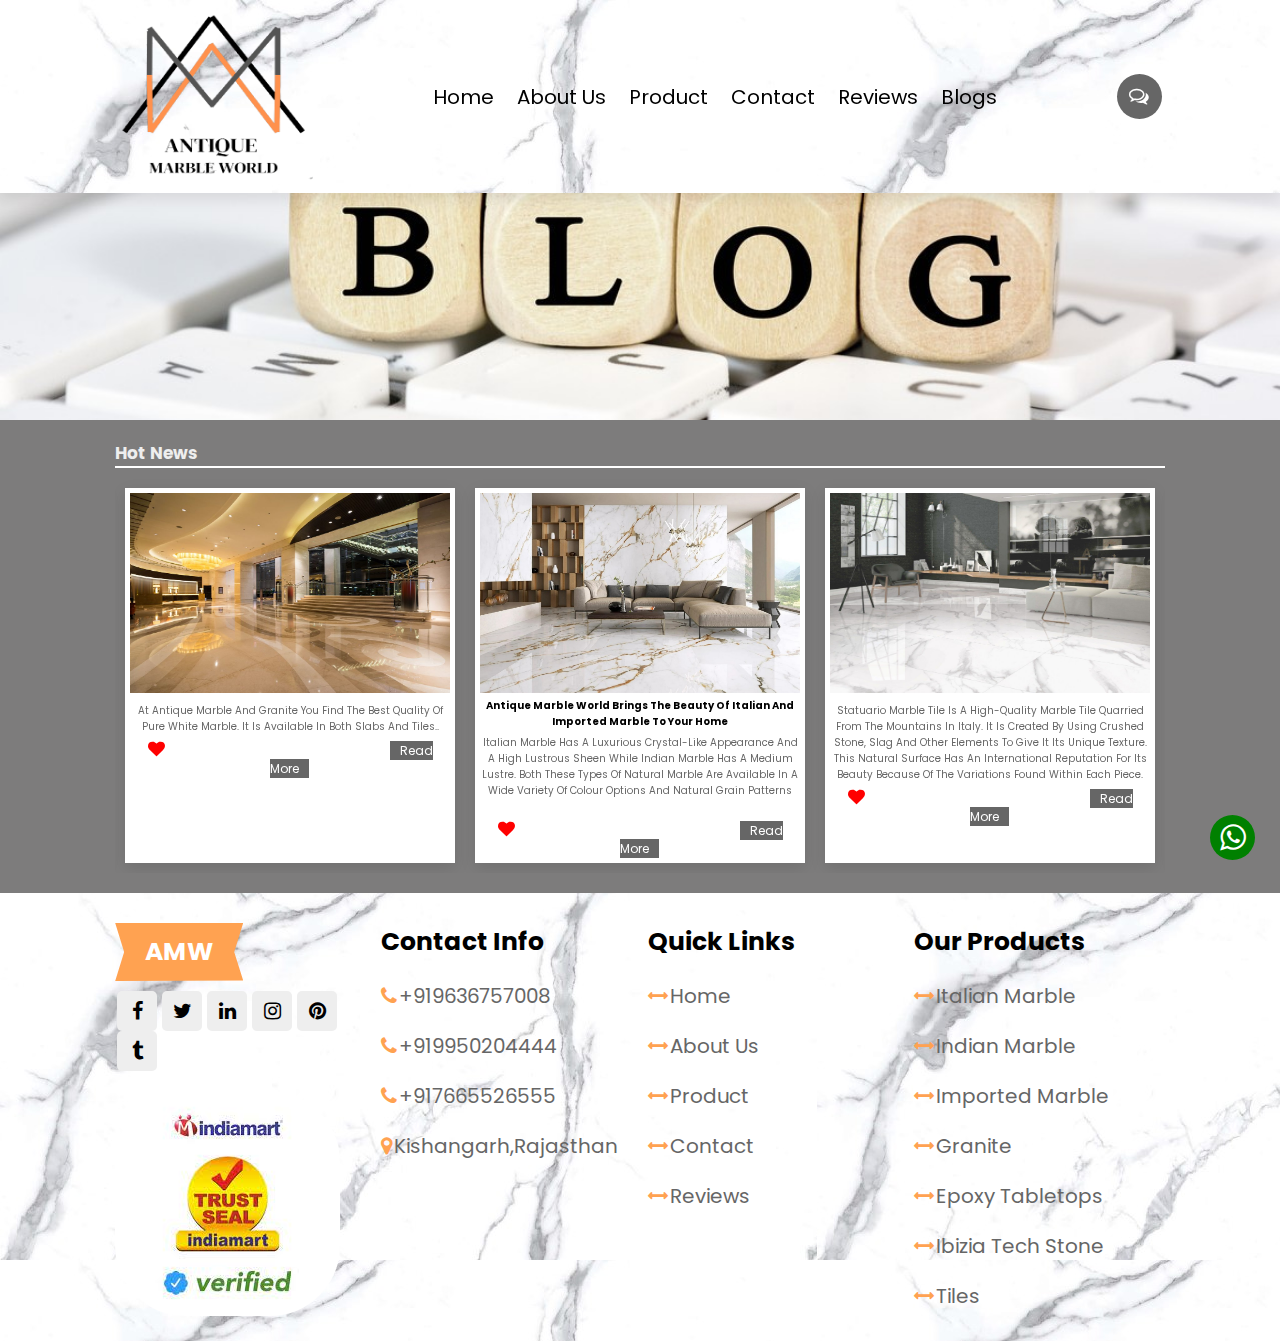
==== blog.html @ 32710faa "tenth" ====
<!DOCTYPE html>
<html lang="en">
<head>
    <meta charset="UTF-8">
    <meta http-equiv="X-UA-Compatible" content="IE=edge">
    <meta name="viewport" content="width=device-width, initial-scale=1.0">
    <title>Antique Marble World</title>
    <link rel="stylesheet" href="https://cdn.jsdelivr.net/npm/swiper@8/swiper-bundle.min.css"/>
    <link rel="stylesheet" href="https://cdnjs.cloudflare.com/ajax/libs/font-awesome/4.7.0/css/font-awesome.min.css">
    <link rel="stylesheet" type="text/css" href="css/style.css">
    
    
   
</head>
<body>
    <header class="header">
        <a href="#" class="logo"><img class="logoimage" src="images/trans logo.png">
         </a>
        <nav class="navbar">
            <a href="index.html#home">Home</a>
            <a href="index.html#aboutus">About Us</a>
            <a href="index.html#product">Product</a>
            <a href="index.html#contact">Contact</a>
            <a href="index.html#review">Reviews</a>
            <a href="blog.html#bloghome">Blogs</a>
    
            </nav>
            <div class="icons">
                <div class="fa fa-bars" id="menu-btn"></div>
               
              <div class="chat"><div class="fa fa-comments-o" id="chat" aria-hidden="true"></div></div>  
                </div>
                
                    <form action="" class="contact" onsubmit="sendEmail(); reset(); return false;">
                        <h3>Submit Your Enquiry</h3>
                        <input type="text" placeholder="Name"  id="name" class="box" required>
                        <input type="email" placeholder="Email"  id="email" class="box">
                        <input type="number" placeholder="Contact Number"  id="number" class="box" required>
                      
                        <input type="text" placeholder="Write your message here.." id="message" class="box">
                        <input type="submit" placeholder="submit" class="btn" value="Submit" >
                    </form>
        </header>
        <div class="whatsapp-btn">
            <i class="fa fa-whatsapp" aria-hidden="true" onclick="gotowhatsapp()">
    </i></div>
    <section class="bloghome" id="bloghome">
      
        </section>
        <section class="blogs" id="blogs">
            <h1>Hot News</h1>
          <hr style="height:2px;border-width:0;color:white;background-color:white">
         
                <div class="swiper blogs-slider">
                    <div class="swiper-wrapper">
                     
                        <div class="swiper-slide box">
                            <img src="images/italian marble blog.jpg" width="100%">
                       
                            <h3>Antique Marble World Brings the Beauty of Italian and Imported Marble to Your Home</h3>
                            <p>Italian marble has a luxurious crystal-like appearance and a high lustrous sheen while Indian marble has a medium lustre. Both these types of natural marble are available in a wide variety of colour options and natural grain patterns</p>
                            <br>
                        <i class="fa fa-heart" style="color:red;font-size: 1.7rem;"></i>
                            <a href="italicmarble.html#italicmarble" class="blogbtn">Read More</a>
                          
                        </div>
                        <div class="swiper-slide box">
                            <img src="images/stavaio blog.jpg" width="100%">
                       
                            <p>Statuario Marble Tile is a high-quality marble Tile quarried from the mountains in Italy. It is created by using crushed stone, slag and other elements to give it its unique texture. This natural surface has an international reputation for its beauty because of the variations found within each piece.</p>
                        <i class="fa fa-heart" style="color:red;font-size: 1.7rem;"></i>
                            <a href="italicmarble.html#italicmarble" class="blogbtn">Read More</a>
                          
                        </div>
                        <div class="swiper-slide box">
                            <img src="images/kitechen blog.jpg" width="100%">
                       
                           
                            <p>From Quarry to Kitchen Counter: How Antique Marble World is the Best Italian Marble Company.</p>
                          
                        <i class="fa fa-heart" style="color:red;font-size: 1.7rem;"></i>
                            <a href="italicmarble.html#italicmarble" class="blogbtn">Read More</a>
                          
                        </div>
                        <div class="swiper-slide box">
                            <img src="images/Hotel blog.jpg" width="100%">
                       
                            
                            <p>At Antique Marble and Granite you find the best quality of pure white marble. It is available in both slabs and tiles..</p>
                           
                        <i class="fa fa-heart" style="color:red;font-size: 1.7rem;"></i>
                            <a href="italicmarble.html#italicmarble" class="blogbtn">Read More</a>
                          
                        </div>
                       
                    </div>
                </div>
         
           
        </section>
    <section class="footer" id="contact">
        <div class="box-container">
            <div class="box">
               
                <h3><span>AMW</span> </h3>
              
                <div class="share">
                    <a href="https://www.facebook.com/profile.php?id=100088377671199" class="fa fa-facebook"></a>
                    <a href="https://twitter.com/AntiqueMarble" class="fa fa-twitter"></a>
                   <a href="https://www.linkedin.com/in/antique-marble-world-921611259/" class="fa fa-linkedin"></a>
                    
                    <a href="https://www.instagram.com/antiquemarbleworld/" class="fa fa-instagram"></a>
                    <a href="https://www.pinterest.com/antiquemarbleworld/" class="fa fa-pinterest"></a>
                   <a href="https://www.tumblr.com/blog/antiquemarbleworld" class="fa fa-tumblr"></a>
                </div>
                <img src="images/indiamart.png" alt="" class="quality">
            </div>
            <div class="box">
                <h3>Contact Info </h3>
                
                <a href="#" class="links"><i class="fa fa-phone"></i>+919636757008</a>
                <a href="#" class="links"><i class="fa fa-phone"></i>+919950204444</a>
                <a href="#" class="links"><i class="fa fa-phone"></i>+917665526555</a>
                <a href="#" class="links"><i class="fa fa-map-marker"></i>Kishangarh,Rajasthan</a>
            </div>
           
            <div class="box">
                <h3>Quick Links</h3>
               
                <a href="index.html#home" class="links"><i class="fa fa-arrows-h"></i>Home</a>
                <a href="index.html#aboutus" class="links"><i class="fa fa-arrows-h"></i>About Us</a>
                <a href="index.html#product" class="links"><i class="fa fa-arrows-h"></i>Product</a>
                <a href="index.html#contact" class="links"><i class="fa fa-arrows-h"></i>Contact</a>
                <a href="index.html#review" class="links"><i class="fa fa-arrows-h"></i>Reviews</a>
            </div>
            <div class="box">
                <h3>Our Products</h3>
               
                <a href="italicmarble.html#italicmarble" class="links"><i class="fa fa-arrows-h"></i>Italian Marble</a>
                <a href="indianmarble.html#indianmarble" class="links"><i class="fa fa-arrows-h"></i>Indian Marble</a>
                <a href="importedmarble.html#importedmarble" class="links"><i class="fa fa-arrows-h"></i>Imported Marble</a>
                <a href="product.html#granite" class="links"><i class="fa fa-arrows-h"></i>Granite</a>
                <a href="tabletops.html#tabletop" class="links"><i class="fa fa-arrows-h"></i>Epoxy Tabletops</a>
                <a href="stone.html#stone" class="links"><i class="fa fa-arrows-h"></i>Ibizia Tech Stone</a>
                <a href="tile.html#tile" class="links"><i class="fa fa-arrows-h"></i>Tiles</a>
              
            </div>
            
        </div>
    </section>
    

    <script src="https://cdn.jsdelivr.net/npm/swiper@8/swiper-bundle.min.js"></script>
    <script src="js/script.js"></script>
    <script src="https://cdnjs.cloudflare.com/ajax/libs/jquery/3.2.1/jquery.min.js"></script>
    <script src="https://smtpjs.com/v3/smtp.js">
    
    </script>
   </body>
   </html>
---- css/style.css ----
@import url('https://fonts.googleapis.com/css2?family=Poppins:wght@500;700&display=swap');
:root{
    --peach:#ffa251;
    --black:#130f40;
    --light-color:#666;
    --box-shadow:0 .5rem 1.5rem rgba(0,0,0,.1);
    --border:.2rem solid rgba(0,0,0,.1);
    --outline:.1rem solid rgba(0,0,0,.1);
    --outline-hover:.2rem solid var(--black);
}
*{font-family: 'Poppins', sans-serif;
margin: 0;
padding: 0;
box-sizing: border-box;
outline: none;
border: none;
text-decoration: none;
text-transform: capitalize;
transition: all .2s linear;
}
html{
    font-size: 62.5%;
    overflow-x: hidden;
    scroll-behavior: smooth;
    scroll-padding-top: 7rem;
   
}
body{
    background: #7d7c7c;
    
}
section{
    padding: 2rem 9%;
   
}
.heading{
    text-align: center;
    padding: 2rem 0;
    padding-bottom: 3rem;
    font-size: 2.5rem;
    color: black;

}
.heading span{
    background: var(--peach);
    color: #fff;
    display: inline-block;
    padding: 1rem 3rem;
    clip-path: polygon(100% 0,93% 50%,100% 99%,0% 100%,7% 50%,0% 0%);
}
.btn{
    margin-top: 1rem;
    display: inline-block;
    padding: .8rem 3rem;
    font-size: 1.7rem;
    border-radius: .5rem;
    border: .3rem solid var(--light-color) ;
    color: var(--light-color);
    cursor: pointer;
    background: none;
}
.btn:hover{
   background: var(--peach) ;
   color: #fff;
}
.header{
    position: fixed;
    top: 0;
    left: 0;
    right: 0;
    z-index: 100;
    display: flex;
    align-items: center;
    justify-content: space-between;
    padding:0.4rem 9%;
    background:url(../images/vivo\ stone.jpg);
    box-shadow: var(--box-shadow);
}

.header .logo .logoimage{
    width: 22vh;
    height: 20vh;
    border-radius: .8rem;
    
}
.header .logo .firmname{
    width: 30vh;
    height: 10vh;
    border-radius: 20px;
}
.header .navbar a{
    font-size:2rem;
    margin: 0 1rem;
    color: black;
   
}
.header .navbar a:hover{
    color: var(--peach);
}
.header .icons div{
    height: 4.5rem;
    width:  4.5rem;
    line-height: 4.5rem;
    border-radius: .5rem;
   

font-size: 2rem;
margin-right: .3rem;
text-align: center;
cursor: pointer;
}
.header .icons .chat{
    color:white;
    background: var(--light-color);
    border-radius: 2.5rem;
    
}

.header .icons .chat:hover{
    background:var(--peach);
    border-radius: 2.5rem;
    color: white;
}


#menu-btn{
  display: none;
}
.header .search-form{
    position: absolute;
    top: 110%;
    right: -110%;
    width: 50rem;
    height: 5rem;
    background: white;
    border-radius: .5rem;
    overflow: hidden;
    display: flex;
    align-items: center;
    box-shadow: var(--box-shadow);
}
.header .search-form.active{
   right: 2rem;
   transition: .4s linear;
}
.header .search-form input{
    height: 100%;
    width: 100%;
    background: none;
    text-transform: none;
    font-size: 1.6rem;
    color: var(--black);
    padding: 0 1.5rem;
}
.header .search-form label{
    font-size: 2.2rem;
    padding: 1.5rem;
    color: var(--black);
    cursor: pointer;
}
.header .search-form label:hover{
    color: var(--peach);
}
.header .contact{
    position: absolute;
    top: 110%;
    right: -110%;
    width: 30rem;
    box-shadow: var(--box-shadow);
    padding: 2rem;
    border-radius: .5rem;
    background: #fff;
text-align: center;
}
.header .contact.active{
    right: 2rem;
   transition: .4s linear;
}
.header .contact h3{
    font-size: 2.5rem;
    text-transform: uppercase;
    color: var(--black);
}
.header .contact .box{
    width: 100%;
    margin: .7rem 0;
    background: #eee;
    border-radius: .5rem;
    padding: 1rem;
    font-size: 1.6rem;
    color: var(--black);
    text-transform: none;
}
.home{
    display: flex;
    align-items: center;
    justify-content: center;
    background: url(../images/statuario\ wallpaper.webp) no-repeat;
    background-position: center;
    background-size: cover;
    padding-top: 22rem;
    padding-bottom: 20rem;
}
.home .content{
    margin-top: 5rem;
    text-align: center;
    width: 60rem;
}
.home .content h3{
    color: var(--peach);
    font-size: 5rem;
}
.home .content h2{
    color: var(--light-color);
    font-size: 3.1rem;
    padding: 1rem 0;
    line-height: 1.8;
   
}
.home .box-container{
    display: grid;
    grid-template-columns: repeat(auto-fit,minmax(30rem,1fr));
    gap: 1.5rem;

  }
  .home .box-container .box{
    padding: 1.8rem 1rem;
    background: #fff;
    outline: var(--outline);
    outline-offset: -1rem;
    text-align: center;
    box-shadow: var(--box-shadow);
  }


.home .content .btn{
    margin-top: 1rem;
    display: inline-block;
    padding: .8rem 3rem;
    font-size: 2rem;
    border-radius: .5rem;
    border: .3rem solid black;
    color: black;
    cursor: pointer;
    background: none;
}
.home .content .btn:hover{
    background: var(--peach) ;
    color: #fff;
 }
.product{
    margin-top: -6rem;
}

  .product .box-container{
    display: grid;
    grid-template-columns: repeat(auto-fit,minmax(30rem,1fr));
    gap: 1.5rem;
    

  }
  .product .box-container .box{
    padding: 1.8rem 1rem;
    background: #fff;
    outline: var(--outline);
    outline-offset: -1rem;
    text-align: center;
    box-shadow: var(--box-shadow);
  }
  .product .box-container .box:hover{
    outline: var(--outline-hover);
    outline-offset: 0rem;
  }
  .product .box-container .box img{
    margin: 1rem 0;
    height: 20rem;
  }
  .product .box-container .box h3{
    font-size: 2.5rem;
    line-height: 1.8;
    color: black;
  }
  .product .box-container .box p{
    font-size: 1.5rem;
    line-height: 1.8;
    color: var(--light-color);
    padding: 1rem 0;
  }
  .allproduct{
    margin-top: -6rem;
}
  .allproduct .product-slider{
    padding: 1rem;
    display: grid;
    grid-template-columns: repeat(auto-fit,minmax(30rem,1fr));
    gap: 1.5rem;
  }
 
  .allproduct .product-slider:first-child{
    margin-bottom: 2rem;
    
    
  }
  .allproduct .product-slider .box{
    background: #fff;
    border-radius: .5rem;
    text-align: center;
    padding: 3rem 2rem;
    outline: var(--outline);
    outline-offset: -1rem;
    box-shadow: var(--box-shadow);
    transition: .2s linear;
    }

  .allproduct .product-slider .box:hover{
        outline: var(--outline-hover);
    outline-offset: 0rem;
    }

   .allproduct .product-slider .box img{
        height: 20rem;
       
}
.allproduct .product-slider .box h3{
    font-size: 2.5rem;
    color: black;
}
.allproduct .product-slider .box p{
    font-size: 2rem;
    color:var(--light-color);
    padding: .5rem 0;
}
.allproduct .product-slider .box .star{
    font-size: 2rem;
    color:var(--peach);
    padding: .5rem 0;
}
.review{
    margin-top: -8rem;
}
.review .review-slider{
    padding: 1rem;
}
.review .review-slider .box{
    background: #fff;
    border-radius: .5rem;
    text-align: center;
    padding: 3rem 2rem;
    outline: var(--outline);
    outline-offset: -1rem;
    box-shadow: var(--box-shadow);
    transition: .2s linear;
}
.review .review-slider .box:hover{
    outline: var(--outline-hover);
    outline-offset: 0rem;
}
.review .review-slider .box img{
    height: 20rem;
    width: 20rem;
    border-radius: 50%;
}
.review .review-slider .box i{
  font-size: 15rem;
  color: var(--light-color);
}

.review .review-slider .box p{
    padding: 1rem 0;
    line-height: 1.8;
    color: var(--light-color);
    font-size: 1.5rem;
}
.review .review-slider .box h3{
    padding-bottom: .5rem;
    color: black;
    font-size: 2.2rem;
}
.review .review-slider .box .star i{
    color: var(--peach);
    font-size: 1.7em;
}
.footer{
    background:url(../images/vivo\ stone.jpg);
  
       
    
}
.footer .box-container{
    display: grid;
    grid-template-columns: repeat(auto-fit,minmax(25rem,1fr));
    gap: 1.5rem;
}
.footer .box-container .box h3{
    font-size: 2.5rem;
    color: black;
    padding: 1rem 0;
}
.footer .box-container .box h3 span{
    background: var(--peach);
    color: #fff;
    display: inline-block;
    padding: 1rem 3rem;
    clip-path: polygon(100% 0,93% 50%,100% 99%,0% 100%,7% 50%,0% 0%);
   
   }
.footer .box-container .box h3 i{
    color: var(--peach);

}
.footer .box-container .box .links{
    display: block;
    font-size: 2rem;
    color:var(--light-color);
    padding: 1rem 0;
  
}
.footer .box-container .box .links i{
    color:var(--peach);
    padding-right: .2rem;
   }
   .footer .box-container .box .links:hover i{
    
    padding-right: 2rem;
   }
.footer .box-container .box p{
    line-height: 1.8;
    font-size: 2.5rem;
    color:var(--light-color);
    padding: 1rem 0;
}
.footer .box-container .box .share a{
    height: 4rem;
    width: 4rem;
   line-height: 4rem;
   border-radius: .5rem;
   font-size: 2rem;
   color: black;
   margin-left: .2rem;
   background: #eee;
   text-align: center;
}
.footer .box-container .box .share a:hover{
    background: var(--peach);
    color: #fff;
}
.footer .box-container .box .contactnumber{
    width: 100%;
    margin: .7rem 0;
    padding: 1rem;
    border-radius: .5rem;
    background: #eee;
    font-size: 1.6rem;
    color: black;
    text-transform: none;

}
.footer .box-container .box img{
    margin-top: 2rem;
    border-radius: 7rem;
}
.aboutus{
    margin-top: -12rem;
}
.aboutus .box-container{
    display: grid;
    grid-template-columns: repeat(auto-fit,minmax(30rem,1fr));
    gap: 1.5rem;

  }
  .aboutus .box-container h2{
    font-size: 10rem;
    color: black;
    padding: 1rem 0;
}
  .aboutus .box-container .box{
    padding: 2.5rem 1rem;
    background: #fff;
    
    outline-offset: -1rem;
    text-align: center;
    box-shadow: var(--box-shadow);
  }
  .aboutus .box-container .box i{
    font-size: 5rem;
    margin: 0;
  }
 
  .aboutus .box-container .box:hover{
    background-color: var(--peach);
    color:#eee;
  }
  .aboutus .box-container .box:hover h3{
    font-size: 2.5rem;
    line-height: 1.8;
    color: #eee;
  }
  .aboutus .box-container .box:hover p{
    font-size: 1.5rem;
    line-height: 1.8;
    padding: 1rem 0;
    color: #eee;
  }

 
  .aboutus .box-container .box h3{
    font-size: 2.5rem;
    line-height: 1.8;
    color: black;
  }
  .aboutus .box-container .box hr{
    
    width: 22rem;
    height: 2px;
    background-color: black;
    margin: 0 auto;
    border: none;
  }
  .aboutus .box-container .box:hover hr{
    background-color: #eee;
    width: 22rem;
    height: 2px;

    margin: 0 auto;
    border: none;
  }
  .aboutus .box-container .box p{
    font-size: 1.5rem;
    line-height: 1.8;
    color: var(--light-color);
    padding: 1rem 0;
  }
 .main-wrapper{
    display: flex;
    align-items: center;
    justify-content: center;
  }
 
  
  
 .heading span{
  
    margin-top: 8rem;
    background: var(--peach);
    color: #fff;
    display: inline-block;
    padding: 1.5rem 3rem;
    clip-path: polygon(100% 0,93% 50%,100% 99%,0% 100%,7% 50%,0% 0%);

}
.container{
    margin-top: 3rem;
    padding: 4rem 5%;
    background: white
  }
  .container h2{
    font-size: 1.7rem;
    color: var(--light-color);
  }


  .product-div{
margin: 1rem 0;
padding: 2rem 0;
display: grid;
grid-template-columns: repeat(auto-fit,minmax(30rem,1fr));
gap: 1.5rem;
  }
 .product-div-left{
    padding: 20px;
  }
 .product-div-right{
    padding: 20px;
  }
.getpricebtn{
   
    border-radius: .5rem;
    border: .2rem solid  ;
    color: var(--peach);
    cursor: pointer;
    background: none;
   text-align: center;
  
   display: inline-block;
   padding: .1rem 3rem;
   font-size: 1.2rem;
  }
  .description{
    margin-top: 1rem;
  }
  .description p{
    font-size: 1.2rem;
   }
  .description .readmore{
   color: red;
  }
 .hover-container{
    display: flex;
   
    align-items: center;
    justify-content: center;
    
  }
 .hover-container div{
    border: 2px solid white;
    padding: 1rem 0;
    border-radius: 3px;
    margin: 0 4px 8px 2px;
    display: flex;
    align-items: center;
    justify-content: center;
  }
.hover-container div img{
    width: 100%;
  
    cursor: pointer;
   
  }
 .product-div-right span{
    display: block;
  }
 .product-div-right .product-name{
    font-size: 3rem;
    font-weight: 700;
    letter-spacing: 1px;
    opacity: 0.9;
  }
.product-div-right .product-size{
    font-size: 2.5rem;
    letter-spacing: 1px;
    color: var(--light-color);
  }
 .product-div-right .body-type{
    font-size: 2rem;
    letter-spacing: 1px;
    color: var(--light-color);
  }
.product-div-right .finish{
    font-size: 2rem;
    letter-spacing: 1px;
    color: var(--light-color);
  }
 .product-div-right .star i{
    color: var(--peach);
    font-size: 1.7em;
  }
  .popup .overlay{
    position:absolute;
    top: 7rem;
    left: 0;
    bottom: 0;
    right: 0;
    backdrop-filter: blur(1px);
    display: flex;
    align-items: center;
    justify-content: center;
    transition: opacity 500ms;
    opacity: 0;
    visibility: hidden;
}
.popup .overlay:target{
    opacity: 1;
    visibility: visible;
}
.popup .wrapper{
    position: relative;
    width: 50%;
    min-height: 400px;
    display: flex;
}
.popup .close{
    position: absolute;
    right: 20px;
  
    font-size: 30px;
    color: black;
    font-weight: bold;
    transition: all 200ms;
}


.popup .column{
   
    width: 50%;
    padding: 10px;
    display: flex;
    flex-direction: column;
    justify-content: center;
}
.popup  .details{
    background:var(--peach);
}
.popup  .details h1{
    text-align: center;
    font-size: 2.5rem;
}
.popup  .content{
    background:white;
    text-align: center;
}
.popup  .details input{
  
    width: 100%;
   background: white;
   border: none;
    
    font-size: 1.3rem;
   
    padding: 9px;
    border: 1px;
    margin: 4px 0;
    font-family: inherit;

}
.popup  .details .btn{
  
   
   background: white;
 
   color: black;
  

}
.popup  .details .btn:hover{
  
   
    background: var(--light-color);
  
  color: white;
   
 
 }
.popup  .details .btn:hover{
  
   
  
  
    color: black;
   
 
 }


.popup .box-container{
    background:white;
    color: var(--black);
    padding: 0.8rem 2rem;
    justify-content: center;
}
.popup .box-container .box h3{
    font-size: 1rem;
    color: black;
    padding: 1rem 0;
    text-align: center;
}
.popup .box-container .box h3 span{
    background: var(--peach);
    color: #fff;
    display: inline-block;
    padding: 1rem 3rem;
    clip-path: polygon(100% 0,93% 50%,100% 99%,0% 100%,7% 50%,0% 0%);
   }
   .popup .box-container .box h3 i{
    color: var(--peach);

}
.popup .box-container .box .links{
    display: block;
    font-size: 1rem;
    color:var(--light-color);
    padding: 1rem 0;
}
.popup .box-container .box .links i{
    color:var(--peach);
    padding-right: .5rem;
   }
   .popup .box-container .box .links:hover i{
    
    padding-right: 2rem;
   }
   .popup .box-container .box .share a{
    height: 4rem;
    width: 4rem;
   line-height: 4rem;
   border-radius: .5rem;
   font-size: 1rem;
   color: black;
   margin-left: .2rem;
   background: #eee;
   text-align: center;
}
.popup .box-container .box .share a:hover{
    background: var(--peach);
    color: #fff;
}
.popup .box-container .box .contactnumber{
    width: 100%;
    margin: .7rem 0;
    padding: 1rem;
    border-radius: .5rem;
    background: #eee;
    font-size: 1.6rem;
    color: black;
    text-transform: none;

}
.popup .box-container .box img{
    margin-top: 2rem;
    width: 80px;
    height: 80px;

}
.whatsapp-btn{
    height: 4.5rem;
    width:  4.5rem;
    line-height: 4.5rem;
  
   



text-align: center;
cursor: pointer;
   
    position: fixed;
    bottom: 40px;
    right: 25px;
    font-size: 3rem;
    background-color: green;
   border-radius: 11rem;
   color: white;

}
#more {display: none;}
.bloghome{
    display: flex;
    align-items: center;
    justify-content: center;
    background: url(../images/blog.jpg) no-repeat;
    background-position: center;
    background-size: cover;
    padding-top: 25rem;
    padding-bottom: 17rem;
}

.blogs h1{
color: #eee;
font-size: 1.7rem;
}

  .blogs .blogs-slider{
    padding: 1rem;
    display: grid;
    grid-template-columns: repeat(auto-fit,minmax(30rem,1fr));
    gap: 1.5rem;
    margin-top: 1rem;
  }
  .blogbtn{
   
    border: .2rem solid  ;
    color: white;
    cursor: pointer;
    background:  var(--light-color);
   align-items: end;
  
   
   padding: .1rem 1rem;
   font-size: 1.2rem;
   margin-left: 22rem;
  }
  
 
  .blogs .blogs-slider:first-child{
    margin-bottom: 2rem;
    
    
  }
  .blogs .blogs-slider .box{
    background: #fff;
   
    text-align: center;
    padding: .5rem .5rem;
    
    transition: transform .2s;
    box-shadow: var(--box-shadow);
    transition: .2s linear;
    }

  .blogs .blogs-slider .box:hover{
    transform: scale(1.1);
    }

   .blogs .blogs-slider .box img{
        height: 20rem;
       
}
.blogs .blogs-slider .box h3{
    font-size: 1rem;
    color: black;
}
.blogs .blogs-slider .box p{
    font-size: 1rem;
    color:var(--light-color);
    padding: .5rem 0;
}








  


































@media(max-width:991px){
    html{
        font-size: 55%;
       }
       .header{
       padding: 2rem;
       position: fixed;
       }
       section{
        padding: 2rem;
    }
     .product-div{
        grid-template-columns: 100%;
    }
   .product-div-right{
        text-align: center;
    }
    .product-div-right .star i{
        justify-content: center;
      }
      .popup .overlay{
        backdrop-filter: blur(1px);
      }
      .popup .wrapper{
       
        width: 80%;
        margin-top: 10rem
       
    }
    
}
@media(max-width:768px){
    #menu-btn{
        display: inline-block;
        color: var(--light-color);
    }
    #menu-btn:hover{
        background: var(--peach);
        color: white
    }
    .header .search-form{
        width: 90%;
    }
   
       .header .navbar{
      position: absolute;
      top: 110%;
      right: -110%;
      width: 30rem;
      box-shadow: var(--box-shadow);
      border-radius: .5rem;
      background: white;

       }
       .header .navbar.active{
      right: 2rem;
      transition: .4s linear;
  
         }
       .header .navbar a{
        font-size: 2rem;
        margin: 2rem 2.5rem;
        display: block;
        color: black;
       }
     
     
      

}
@media(max-width:450px){
    html{
        font-size: 50%;
       
    }
    .heading{
        font-size: 2.5rem;
    }
    .popup .overlay{
        margin-top: 22rem;
        backdrop-filter: blur(1px);
    }
    .popup .wrapper{
        width: 80%;
      
     }
    .popup .column{
      width: 100%;
   
      }
      .popup .close {
        top: 0;
        right: 10px;
        margin: 0;
      }
      .granite .heading span{
  
        margin-top: 21rem;
      }
}
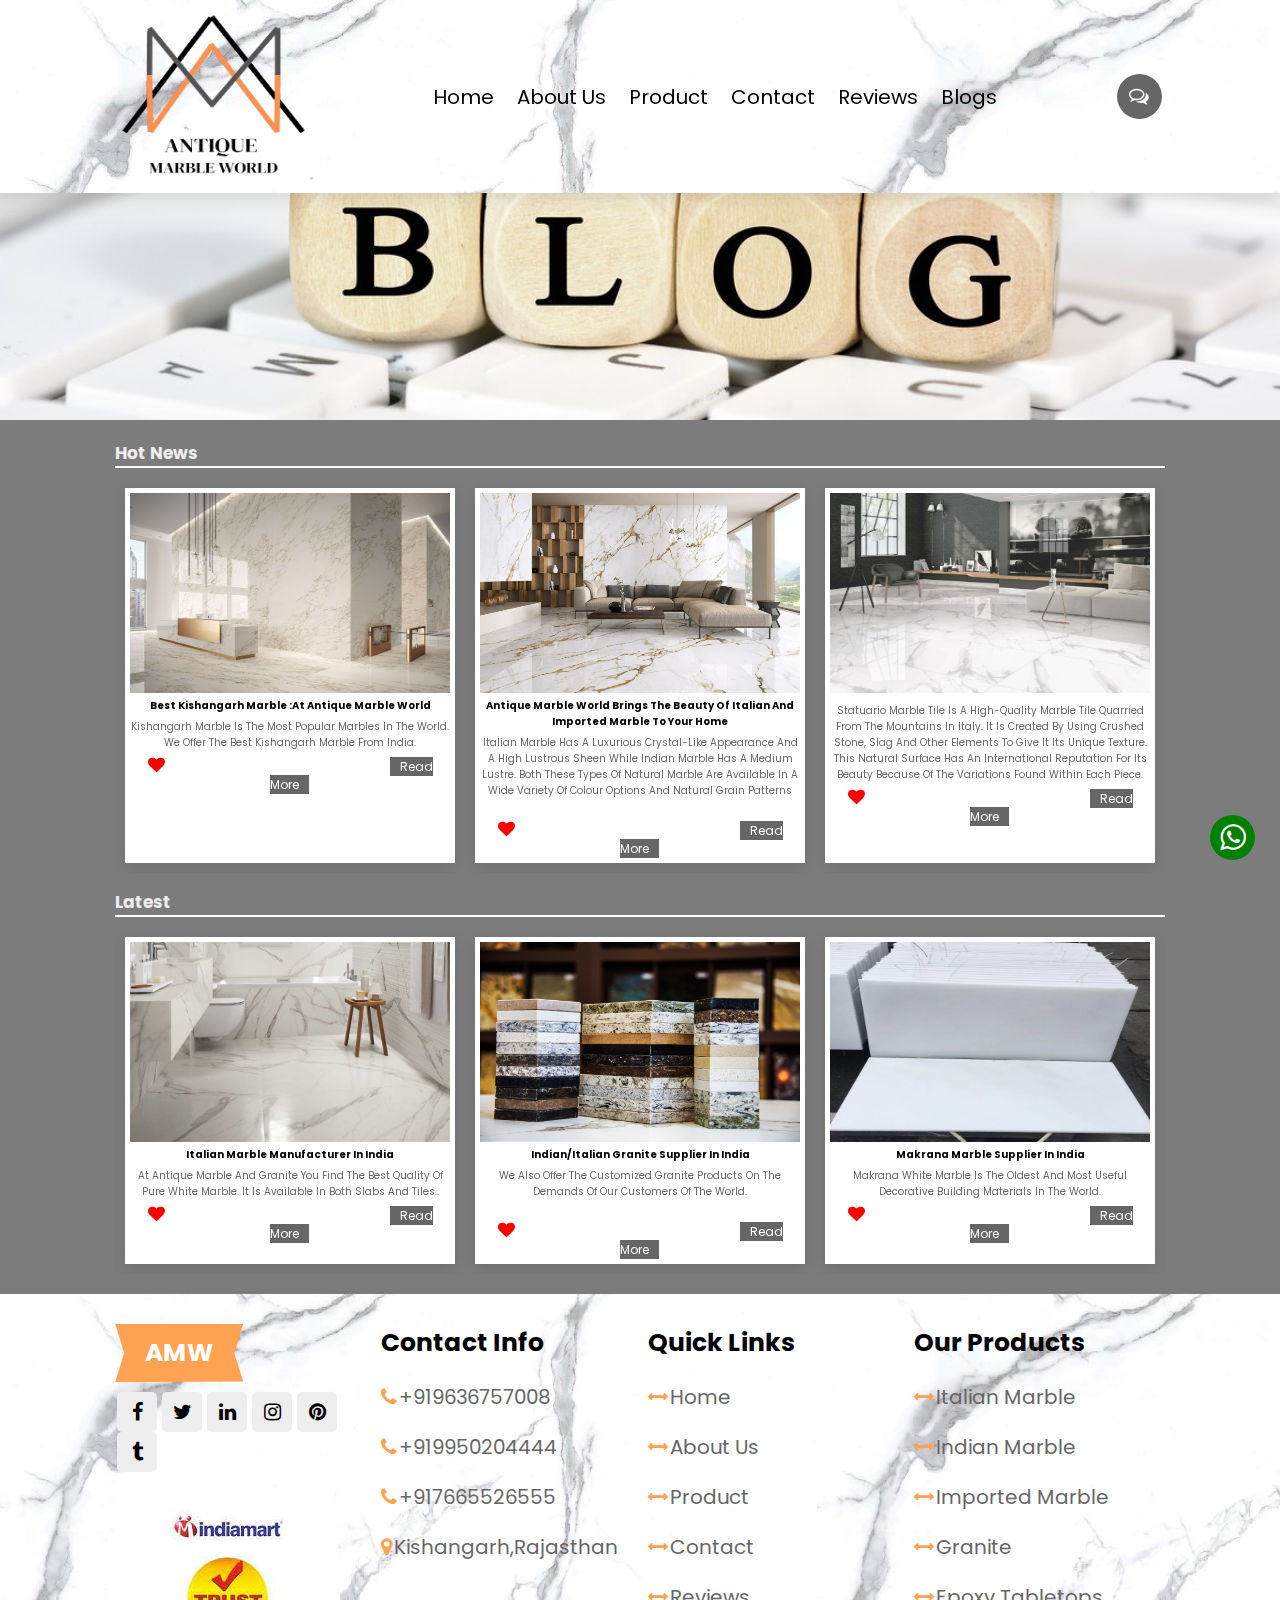
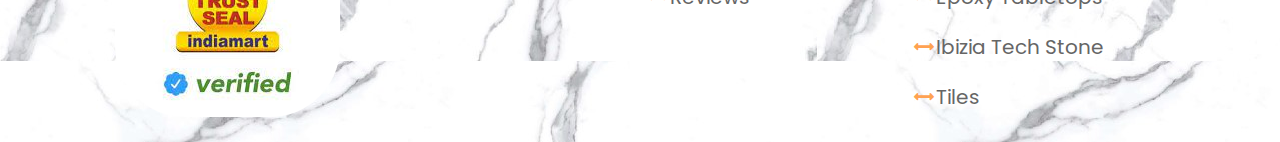
==== commit 333eb282: "twelth" ====
--- a/blog.html
+++ b/blog.html
@@ -92,6 +92,55 @@
                             <a href="italicmarble.html#italicmarble" class="blogbtn">Read More</a>
                           
                         </div>
+                        <div class="swiper-slide box">
+                            <img src="images/best blog.jpg" width="100%">
+                       
+                            <h3>Best Kishangarh Marble :At Antique Marble World</h3>
+                            <p>Kishangarh Marble is the most popular marbles in the world. We offer the Best Kishangarh Marble from India.</p>
+                           
+                        <i class="fa fa-heart" style="color:red;font-size: 1.7rem;"></i>
+                            <a href="italicmarble.html#italicmarble" class="blogbtn">Read More</a>
+                          
+                        </div>
+                       
+                    </div>
+                </div>
+                <br>
+                <h1>Latest</h1>
+                <hr style="height:2px;border-width:0;color:white;background-color:white">
+                <div class="swiper blogs-slider">
+                    <div class="swiper-wrapper">
+                     
+                        <div class="swiper-slide box">
+                            <img src="images/best granite.jpg" width="100%">
+                       
+                            <h3>Indian/Italian Granite Supplier in India</h3>
+                            <p>We also offer the customized granite products on the demands of our customers of the world.</p>
+                            <br>
+                        <i class="fa fa-heart" style="color:red;font-size: 1.7rem;"></i>
+                            <a href="Product.html#granite" class="blogbtn">Read More</a>
+                          
+                        </div>
+                        <div class="swiper-slide box">
+                            <img src="images/makrana white.webp" width="100%">
+                       
+                            <h3>Makrana Marble Supplier in India</h3>
+                            <p>Makrana White Marble is the oldest and most useful decorative building materials in the World.</p>
+                        <i class="fa fa-heart" style="color:red;font-size: 1.7rem;"></i>
+                            <a href="indianmarble.html#indianmarble" class="blogbtn">Read More</a>
+                          
+                        </div>
+                        <div class="swiper-slide box">
+                            <img src="images/makrana marble.jpg" width="100%">
+                       
+                           <h3>Italian Marble Manufacturer In India</h3>
+                            <p>At Antique Marble and Granite you find the best quality of pure white marble. It is available in both slabs and tiles..</p>
+                          
+                        <i class="fa fa-heart" style="color:red;font-size: 1.7rem;"></i>
+                            <a href="italicmarble.html#italicmarble" class="blogbtn">Read More</a>
+                          
+                        </div>
+                       
                        
                     </div>
                 </div>
